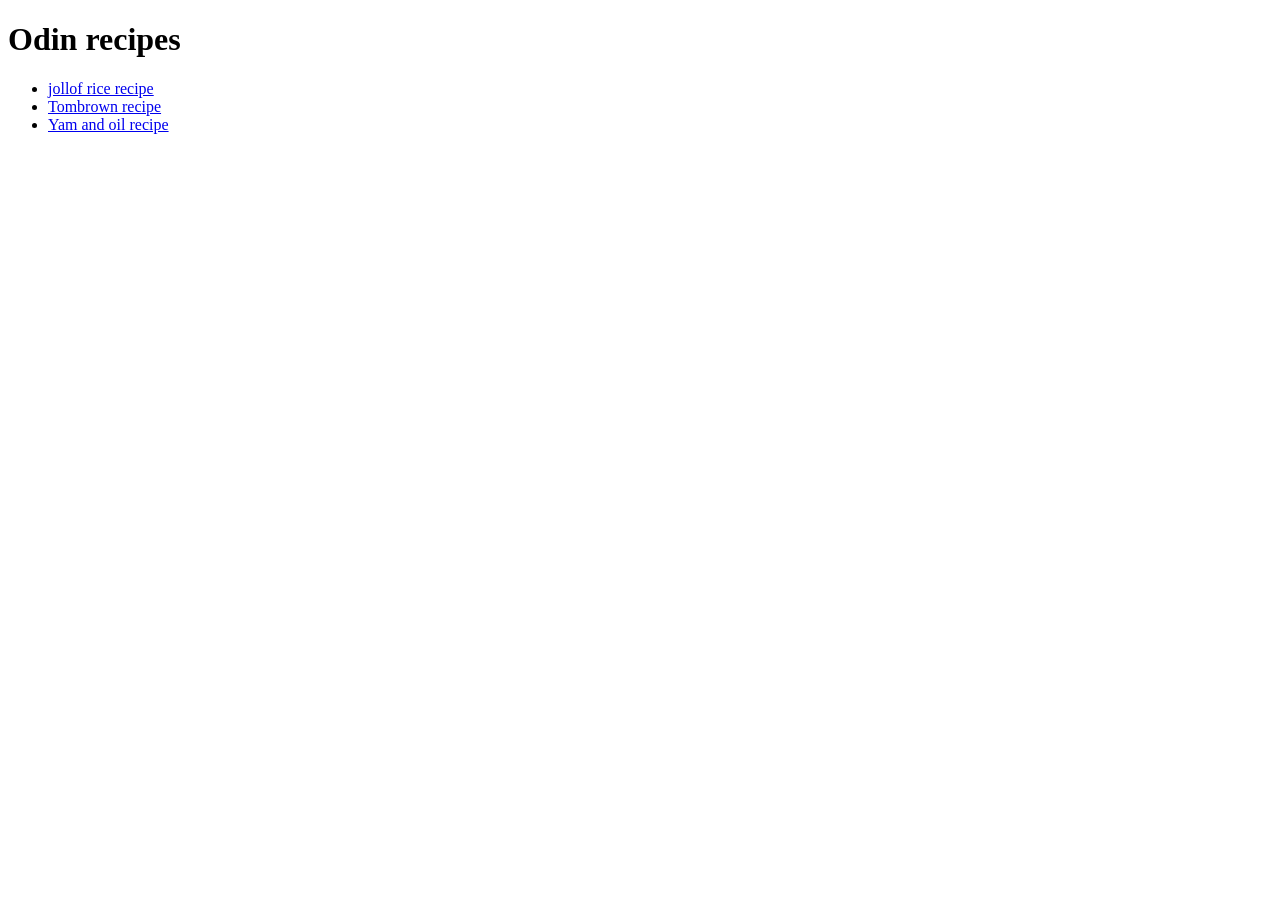
==== index.html @ 5e5e1f44 "Create a basic html recipe page Created a basic html recipe page, with links to 3 recipe pages that " ====
<!DOCTYPE html>
<Html lang="en">
    <head>
        <meta charset="UTF-8">
        <title>Odin Recipes</title>
    </head>

    <body>
        <h1>Odin recipes</h1>
        <ul>
            <li><a href="recipes/jollof-rice.html">jollof rice recipe</a></li>
            <li><a href="recipes/tombrown-recipe.html">Tombrown recipe</a></li>
            <li><a href="recipes/yam-and-oil.html">Yam and oil recipe</a></li>
        </ul>
    </body>

</Html>
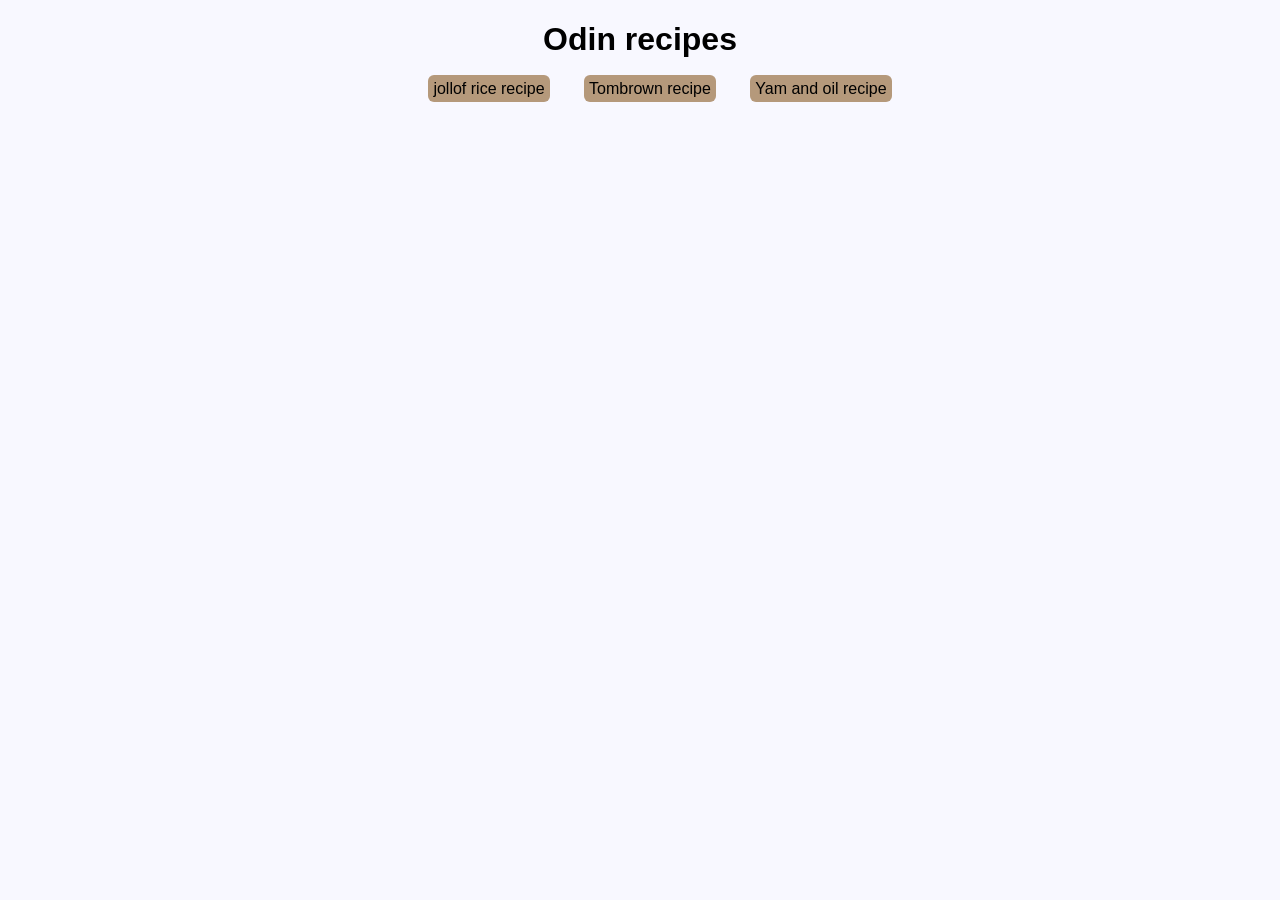
==== commit ab26a3e7: "Add css stylesheet to odin recipe project Add style to my html on the odin recipe project create a n" ====
--- a/index.html
+++ b/index.html
@@ -1,17 +1,22 @@
 <!DOCTYPE html>
-<Html lang="en">
+<html lang="en">
     <head>
         <meta charset="UTF-8">
         <title>Odin Recipes</title>
+        <link rel="stylesheet" href="css-style/style.css">
     </head>
 
     <body>
-        <h1>Odin recipes</h1>
-        <ul>
-            <li><a href="recipes/jollof-rice.html">jollof rice recipe</a></li>
-            <li><a href="recipes/tombrown-recipe.html">Tombrown recipe</a></li>
-            <li><a href="recipes/yam-and-oil.html">Yam and oil recipe</a></li>
-        </ul>
+        
+            <div class="home-box">
+                <h1>Odin recipes</h1>
+                <ul>
+                    <li><a href="recipes/jollof-rice.html">jollof rice recipe</a></li>
+                    <li><a href="recipes/tombrown-recipe.html">Tombrown recipe</a></li>
+                    <li><a href="recipes/yam-and-oil.html">Yam and oil recipe</a></li>
+                </ul>
+            </div>
+        
     </body>
 
-</Html>+</html>
--- a/css-style/style.css
+++ b/css-style/style.css
@@ -0,0 +1,144 @@
+/* general style */
+
+body {
+    background-color: ghostwhite;
+    font-family: Verdana, Geneva, Tahoma, sans-serif;
+    box-sizing: border-box;
+}
+    /* home style*/
+
+.home-box {
+    width: 800px;
+    margin: 0 auto;
+    text-align: center;
+}
+
+.home-box ul li {
+    display: inline;
+    justify-content: space-between;
+    margin: 15px;
+    
+}
+
+.home-box ul li a {
+    text-decoration: none;
+    background-color: rgb(181, 153, 123);
+    padding: 5px;
+    border-radius: 6px;
+    color: black;
+}
+
+.home-box ul li a:hover {
+    text-decoration: none;
+    background-color: rgb(216, 112, 0);
+    padding: 5px;
+    border-radius: 6px;
+    color: black;
+    transition: 1s;
+}
+
+/*jollof page style*/
+
+.jollof-box {
+    width: 800px;
+    margin: 0 auto;
+    padding-bottom: 100px;
+    text-align: inherit;
+}
+
+.jollof-box h1, 
+.jollof-box h2, 
+.jollof-box h3 {
+    margin-top: 40px;
+    margin-bottom: 40px;
+    text-align: center;
+}
+
+.jollof-box a:hover {
+    text-decoration: none;
+    background-color: rgb(216, 112, 0);
+    padding: 5px;
+    border-radius: 6px;
+    color: black;
+    transition: 1s;
+}
+
+.jollof-box a {
+    text-decoration: none;
+    background-color: rgb(181, 153, 123);
+    padding: 5px;
+    border-radius: 6px;
+    color: black;   
+}
+
+/*tombrown style*/
+
+.tombrown-box {
+    width: 800px;
+    margin: 0 auto;
+    padding-bottom: 100px;
+    text-align: inherit;
+}
+
+.tombrown-box h1, 
+.tombrown-box h2, 
+.tombrown-box h3 {
+    margin-top: 40px;
+    margin-bottom: 40px;
+    text-align: center;
+}
+
+.tombrown-box a {
+    text-decoration: none;
+    background-color: rgb(216, 112, 0);
+    padding: 5px;
+    border-radius: 6px;
+    color: black;
+    transition: 1s;
+}
+
+.tombrown-box a:hover {
+    text-decoration: none;
+    background-color: rgb(181, 153, 123);
+    padding: 5px;
+    border-radius: 6px;
+    color: black;   
+}
+
+/*yam style*/
+
+.yam-box {
+    width: 800px;
+    margin: 0 auto;
+    padding-bottom: 100px;
+    text-align: inherit;
+}
+
+.yam-box h1, 
+.yam-box h2,
+.yam-box h3 {
+    margin-top: 40px;
+    margin-bottom: 40px;
+    text-align: center;
+}
+
+.yam-box a {
+    text-decoration: none;
+    background-color: rgb(216, 112, 0);
+    padding: 5px;
+    border-radius: 6px;
+    color: black;
+    transition: 1s;
+}
+
+.yam-box a:hover {
+    text-decoration: none;
+    background-color: rgb(181, 153, 123);
+    padding: 5px;
+    border-radius: 6px;
+    color: black;   
+}
+
+img {
+    margin-left: 200px;
+}
